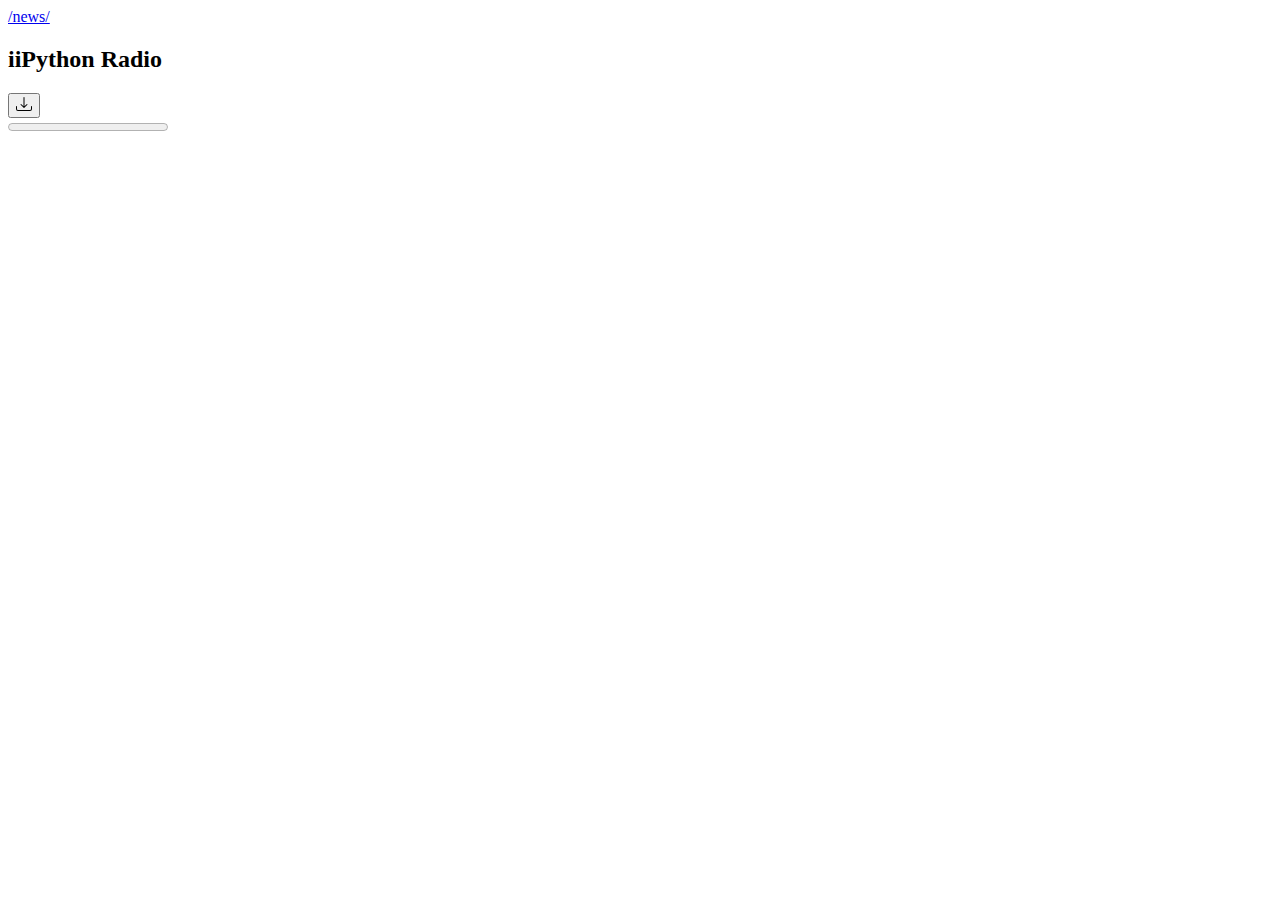
==== frontend/index.html @ 1775c4f1 "more changes" ====
<!doctype html>
<html lang = "en">
    <head>
        <meta charset = "utf-8">
        <meta name = "viewport" content = "width=device-width, initial-scale=1.0">

        <!-- CSS -->
        <link rel = "stylesheet" type = "text/css" href = "/main.css">

        <title>iiPython Radio</title>
    </head>
    <body>
        <header>
            <a href = "/NEWS.txt" target = "_blank">/news/</a>
        </header>
        <h2>iiPython Radio</h2>
        <main>
            <div>
                <h2 id = "song-name"></h2>
                <button id = "download">
                    <svg xmlns="http://www.w3.org/2000/svg" width="16" height="16" fill="currentColor" class="bi bi-download" viewBox="0 0 16 16">
                        <path d="M.5 9.9a.5.5 0 0 1 .5.5v2.5a1 1 0 0 0 1 1h12a1 1 0 0 0 1-1v-2.5a.5.5 0 0 1 1 0v2.5a2 2 0 0 1-2 2H2a2 2 0 0 1-2-2v-2.5a.5.5 0 0 1 .5-.5"/>
                        <path d="M7.646 11.854a.5.5 0 0 0 .708 0l3-3a.5.5 0 0 0-.708-.708L8.5 10.293V1.5a.5.5 0 0 0-1 0v8.793L5.354 8.146a.5.5 0 1 0-.708.708z"/>
                    </svg>
                </button>
            </div>
            <progress value = "0" max = "100"></progress>
            <span id = "progress"></span>
        </main>
        <footer>
            <span></span>
            <span></span>
        </footer>

        <!-- JS -->
        <script src = "/radio.js"></script>
    </body>
</html>
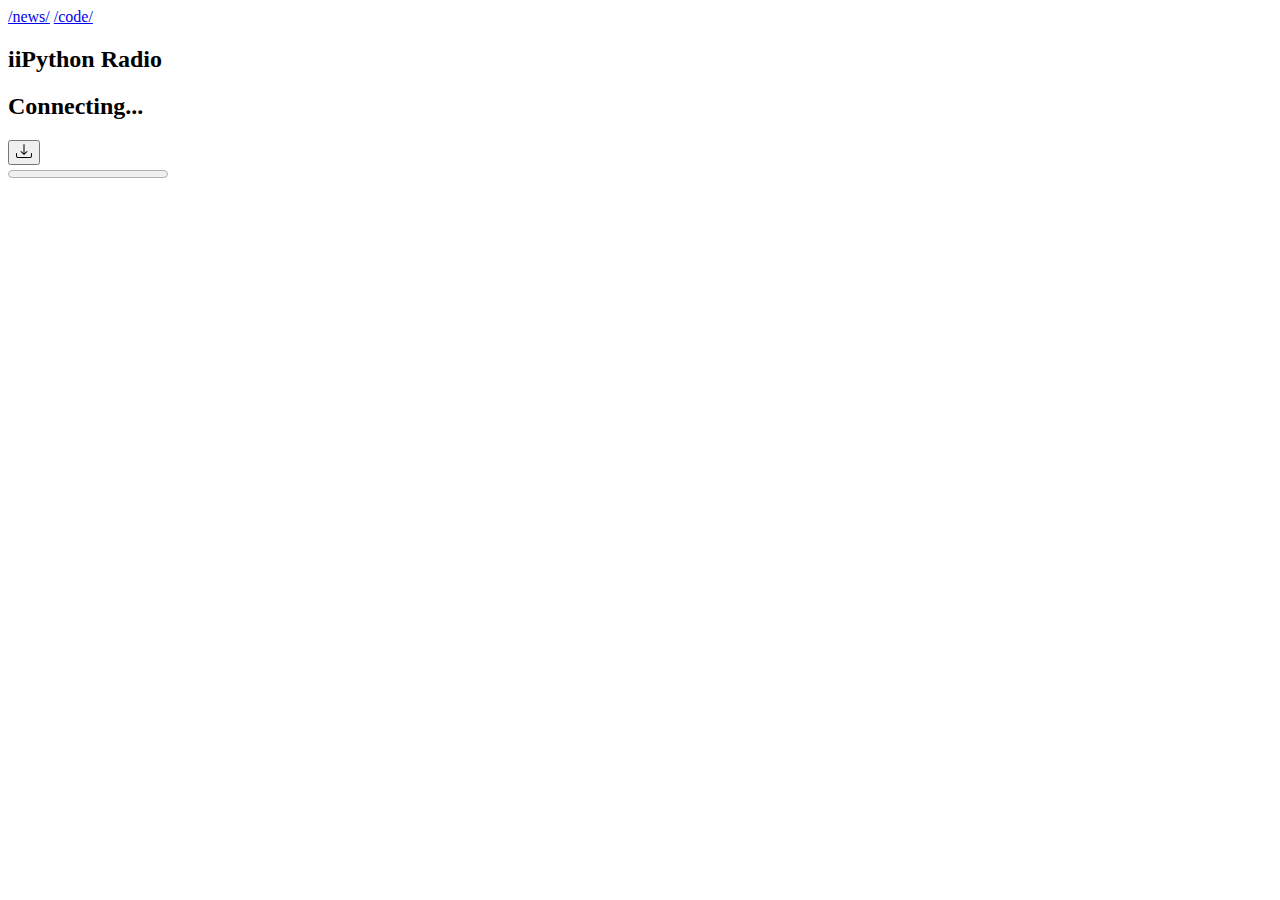
==== commit c9756caf: "add connecting message" ====
--- a/frontend/index.html
+++ b/frontend/index.html
@@ -12,11 +12,12 @@
     <body>
         <header>
             <a href = "/NEWS.txt" target = "_blank">/news/</a>
+            <a href = "https://github.com/iiarchives/webradio" target = "_blank">/code/</a>
         </header>
         <h2>iiPython Radio</h2>
         <main>
             <div>
-                <h2 id = "song-name"></h2>
+                <h2 id = "song-name">Connecting...</h2>
                 <button id = "download">
                     <svg xmlns="http://www.w3.org/2000/svg" width="16" height="16" fill="currentColor" class="bi bi-download" viewBox="0 0 16 16">
                         <path d="M.5 9.9a.5.5 0 0 1 .5.5v2.5a1 1 0 0 0 1 1h12a1 1 0 0 0 1-1v-2.5a.5.5 0 0 1 1 0v2.5a2 2 0 0 1-2 2H2a2 2 0 0 1-2-2v-2.5a.5.5 0 0 1 .5-.5"/>
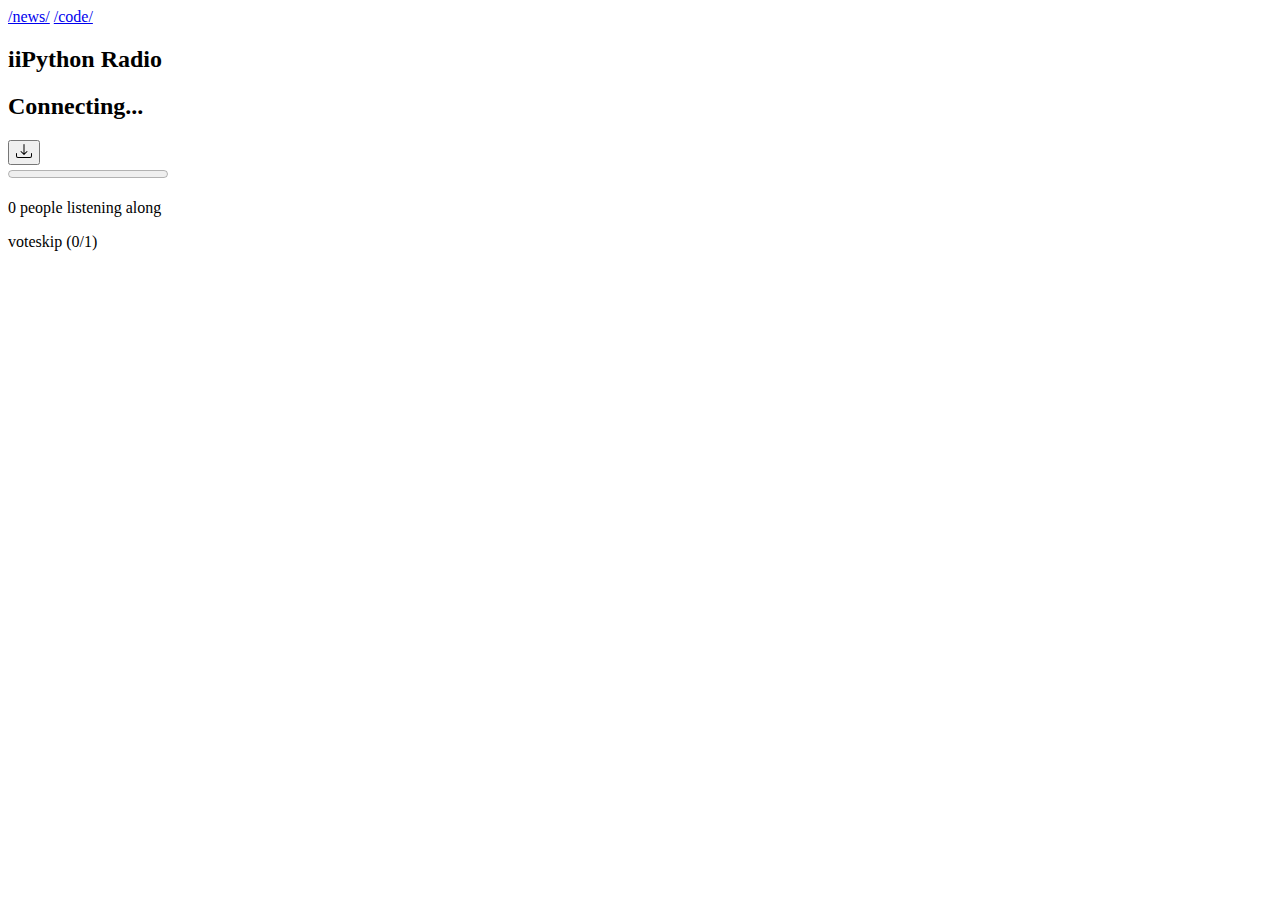
==== commit 30785638: "voteskip" ====
--- a/frontend/index.html
+++ b/frontend/index.html
@@ -13,6 +13,8 @@
         <header>
             <a href = "/NEWS.txt" target = "_blank">/news/</a>
             <a href = "https://github.com/iiarchives/webradio" target = "_blank">/code/</a>
+            <span id = "click-warning"></span>
+            <span id = "lag"></span>
         </header>
         <h2>iiPython Radio</h2>
         <main>
@@ -28,12 +30,12 @@
             <progress value = "0" max = "100"></progress>
             <span id = "progress"></span>
         </main>
-        <footer>
-            <span></span>
-            <span></span>
-        </footer>
+        <p id = "listeners">0 people listening along</p>
+        <div id = "visualizer"></div>
+        <footer>voteskip (0/1)</footer>
 
         <!-- JS -->
-        <script src = "/radio.js"></script>
+        <script src = "/js/audiomotion.js"></script>
+        <script src = "/js/radio.js"></script>
     </body>
-</html>+</html>
